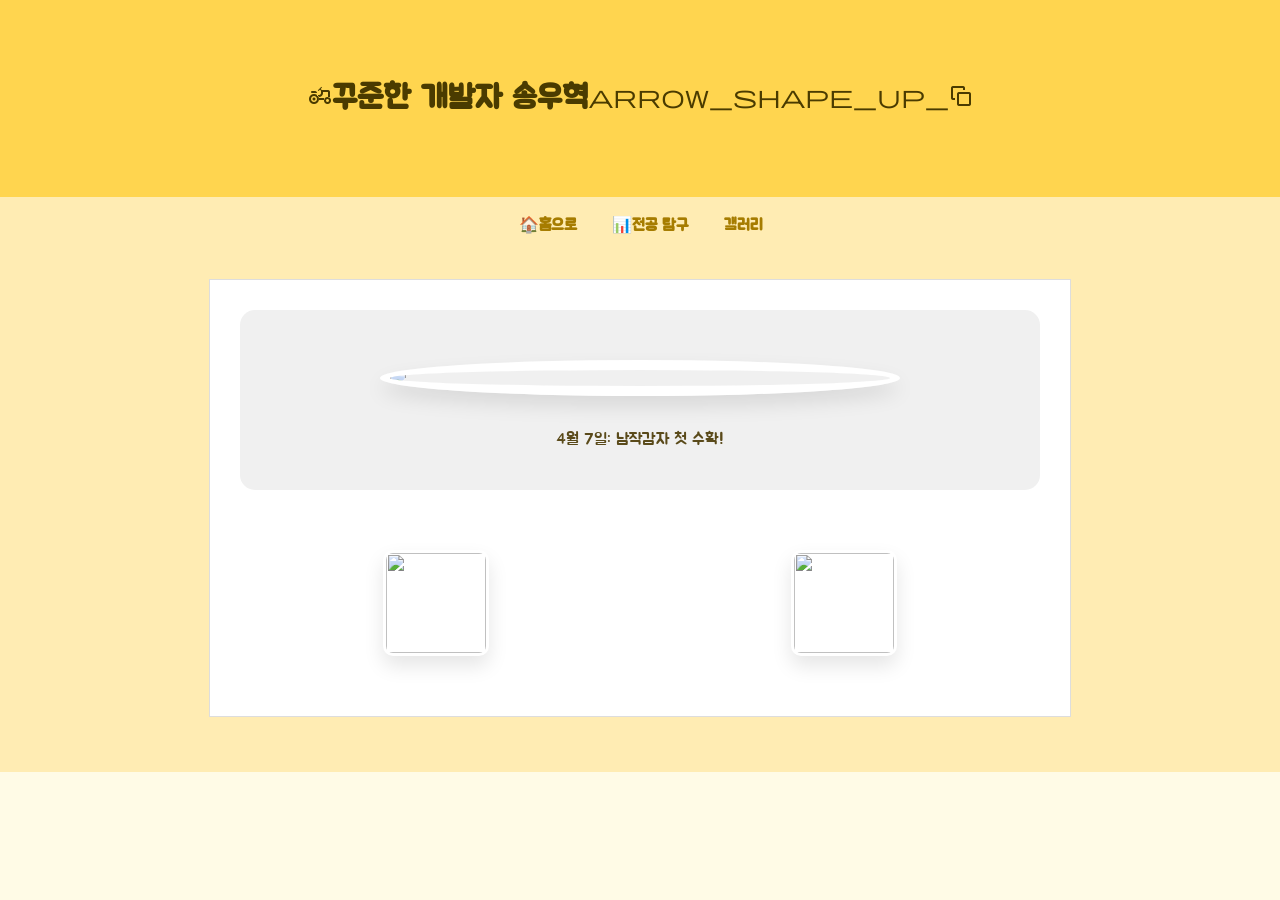
==== gallery.html @ 52e2c053 "Add files via upload" ====
<!DOCTYPE html>
<html lang="ko">
<head>
<meta charset="UTF-8">
<meta name="viewport" content="width=device-width, initial-scale=1.0">
<title>나의 첫 웹 앱</title>
<link rel="preconnect" href="https://fonts.googleapis.com">
<link rel="preconnect" href="https://fonts.gstatic.com" crossorigin>
<link href="https://fonts.googleapis.com/css2?family=Jua&display=swap" rel="stylesheet">
<link rel="stylesheet" href="https://fonts.googleapis.com/css2?family=Material+Symbols+Outlined:opsz,wght,FILL,GRAD@20..48,100..700,0..1,-50..200&" />
 <link rel="stylesheet" href="./style.css">
<style>
 
</style>

</head>
<body>
    <header>
        <h1><span class="material-symbols-outlined">
agriculture
</span>꾸준한 개발자 송우혁<span class="material-symbols-outlined">
arrow_shape_up_stack
</span></h1>
    </header>
    <nav>
<a href="index.html"> 🏠홈으로</a>
<a href="subject.html"> 📊전공 탐구</a>

<a href="gallery.html"> 갤러리</a>


    <main>
        <div class="display-box">
            <img id="targetimg" src="./image/crop1.jpg" style="width: 100%;
            max-width: 500px;"/>
            <p id="targetDesc">4월 7일: 남작감자 첫 수확!</p>
        </div>

        <div class="thumb-list">
            <img src="./image/crop1.jpg"
            onclick="show('./image/crop1.jpg','4월 7일: 남작감자 첫 수확!')"/>
            <img src=" ./image/crop2.jpg"
            onclick="show('./image/crop2.jpg','4월 9일:비료주기 실습 완료')">
        </div>
    </main>
</body>
<script>
    function show(imgPath, text){
        document.getElementById("targetimg").src=imgPath;
        document.getElementById("targetDesc").innerText=text;
    }
</script>
</html>
---- style.css ----
body{
    font-family: "Jua", sans-serif;
    background-color: #FFFBE6;
    color: #5A4A1A;
    line-height: 1.7;
    margin: 0;
}
header {
    background-color: #FFD54F;
    color: #4A3B00;
    text-align: center;
    padding: 50px 0;
}
nav {
    text-align: center;
    padding: 15px;
    background-color: #FFECB3;
}
nav a {
    margin: 0 15px;
    text-decoration: none;
    font-weight: bold;
    color: #A67C00;
}
    img{
        display: block;
        margin: 30px auto;
        width: 250px;
        border-radius: 50%;
        border: 10px solid white;
        box-shadow: 0 10px 20px rgba(0, 0, 0, 0.1);
    }
    header, footer {
        padding: 50px 0;
    }
    main {
        width: 80%;
        max-width: 800px;
        margin: 40px auto;
        padding: 30px;
        background-color: white;
        border: 1px solid #ddd;
    }
    .my-button {
        display: inline-block;
        padding: 15px 30px;
        background-color: #3F72AF;
        color: white;
        text-decoration: none;
        border-radius: 30px;
        margin-top: 20px;
        transition: 0.3s;
    }
    .my-button:hover {
        background-color: #112d4e;
        transform: translateY(-3px);
    }
 .crop-item {
display: flex;
gap: 50px;
padding: 30px;
border-radius: 15px; 
background-color: #f9fdf9;

 }

.crop-image {
flex: 1;

}

.crop-details {
flex: 1.5;
}

.step-guide {
border: 1px dashed #4caf50; 
text-align: center;
}

#order-area {
    margin-top: 60px;
    padding: 30px;
    background-color: #f4f9f4;
    border: 1px solid #e0e0e0;
    border-radius: 20px;
    
}
form {
    display: flex;
    flex-direction: column;
    gap: 20px;
    max-width: 500px;
}
.input-group {
    display: flex;
    flex-direction: column;
    gap: 5px;
}

/*8강 시작*/
/* 1. 성함과 연락처 가로 정렬*/
.input-row {
    display: flex;
    gap: 15px;
    margin-bottom: 20px;
}

.input-row .input-group {
    flex: 1; /*똑같은 비율로 칸 나눠 갖기*/
}

/* 2.입력창을 클릭했을떄 효과 */
.input-group input:focus {
    outline: none;
    border-color: #4caf50; /*초록색 테두리*/
    box-shadow: 0 0 8px rgba(76, 175, 80, 0.2); /*은은한 빛 효과*/
}

/* 3.배송 방식(select) 깔끔하게 만들기*/
select {
    width: 100%;
    padding: 10px;
    border-radius: 8px;
    border: 1px solid #ddd;
    background-color: white;
}

.input-group input,
.input-group textarea {
    padding: 10px;
    border-radius: 8px;
    border: 1px solid #ddd;
    background-color: white;
}
 /* 4. 주문 버튼 스타일*/
 .order-btn {
    background-color: #2e7d32; /*배경색 지정*/
    color: white;   /*글자색: 흰색*/
    padding: 15px;    /* 안어백 15px*/
    border: none;     /* 경계선 : 없음*/
    border-radius: 8px; /* 모서리를 둥글게*/
    width: 100%;         /* 폭 : 부모의 100%*/
    font-size: 18px;     /* 폰트 크기*/
    font-weight: bold;   /* 두껩게 */
    cursor: pointer;     /* 마우스 포인트 변경*/
    transition: 0.1s; /*변화를 부드럽게*/
 }

 .order-btn:hover {
    background-color: #388e3c;
    transform: translateY(2px); /*마우스 올리면 살짝 내려감*/
 }

 .order-btn:active { 
    transform: translateY(5px); /*누르면 더 깊게 내려감*/
 }

    /*영수증 스타일*/
 .receipt-box {
    margin-top: 30px;
    padding: 20px;
    border: 2px dashed #4caf50; /*영수증 느낌의 점선*/
    background-color: #fff;
    border-radius: 10px;
    display: none; /* 처음에는 화면에서 숨겨둡니다*/
 }

 .receipt-box h3 {
    color: #2e7d32;
    border-bottom: 1px solid #eee;
    padding-bottom: 10px;
 }

 .display-box{
    background-color: #f0f0f0;
    padding: 20px;
    border-radius: 15px;/*모서리를 둥글게 깎아주는 속성 (예: 15px)*/
    margin-bottom: 30px;
 }

 #targetimg{
    transition: transform 0.3s ease;/* 사진 바뀔떄 부드러운 효과*/
 }

 .thumb-list {
    display: flex;/*사진들을 가로로 나란히 배치하는 마법의 정렬 속성(f로 시작)*/
    justify-content: center;
    gap: 15px;
    flex-wrap: wrap;/*사진이 많아지면 다음 줄로 넘어가게(W로시작)*/
 }

 .thumb-list img {
    cursor: pointer;
    border: 3px solid transparent;
    transition: 0.2s;
    width: 100px; /*썸네일 크기 고정*/
    height: 100px;
    object-fit: cover;/* 사진이 찌그러지지 않게 꽉 채워 자르기! (C로 시작)*/
    border-radius: 10px;
 }

 /*사용자가 마우스를 올렸을 떄의 반응*/
 .thumb-list img:hover{
    border-color: #3F72AF;
    transform: scale(1,1);/*사진을 1.1배로 살짝 키워서 클릭하고 싶게 만들기!*/
 }
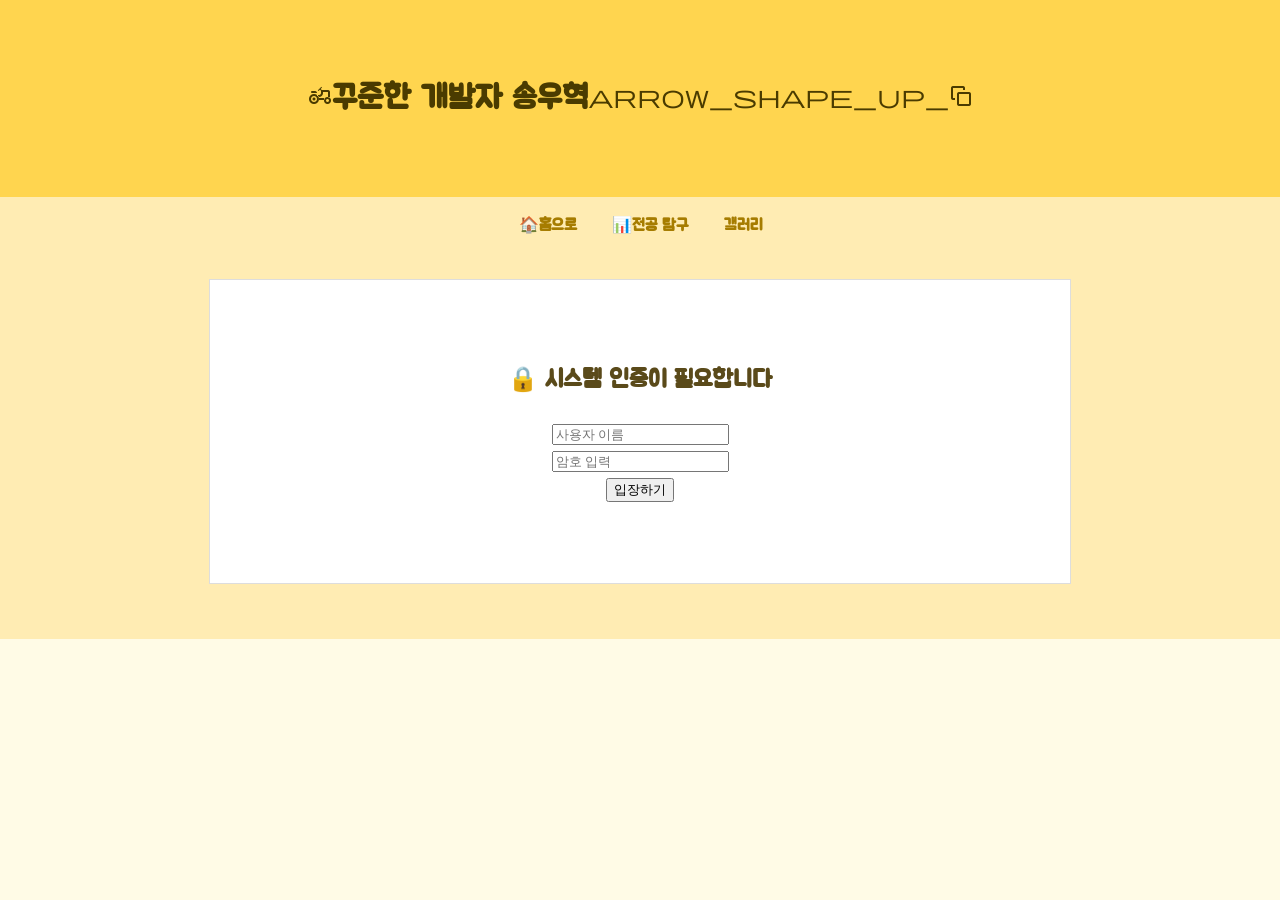
==== commit e1391390: "Add files via upload" ====
--- a/gallery.html
+++ b/gallery.html
@@ -30,6 +30,18 @@
 
 
     <main>
+          <!--[step 1] 인증 전: 로그인 박스 영역-->
+       <div id="login-box" style="text-align: center; margin: 50px;">
+        <h2>🔒 시스템 인증이 필요합니다</h2>
+        <input type="text" id="userName" placeholder="사용자 이름" /><br>
+        <input type="password" id="userPw" placeholder="암호 입력" /><br>
+        <button onclick="checkLogin()">입장하기</button>
+       </div>
+
+       <!--[step2] 인증후: 보호된 콘텐츠 영역-->
+       <div id="secret-area" style="display:none;">
+        <!-- ⭐ 로그인한 사용자의 이름을 보여줄 공간입니다. -->
+         <h3 style="color: #2e7d32;">👏 <span id="user-display"></span>님, 반갑슴니다!</h3>
         <div class="display-box">
             <img id="targetimg" src="./image/crop1.jpg" style="width: 100%;
             max-width: 500px;"/>
@@ -40,8 +52,32 @@
             <img src="./image/crop1.jpg"
             onclick="show('./image/crop1.jpg','4월 7일: 남작감자 첫 수확!')"/>
             <img src=" ./image/crop2.jpg"
-            onclick="show('./image/crop2.jpg','4월 9일:비료주기 실습 완료')">
+            onclick="show('./image/crop2.jpg','4월 9일: 비료주기 실습 완료')">
+              <img src="./image/crop3.jpg"
+            onclick="show('./image/crop3.jpg','4월 10일: 감자맛있겠다.')"/>
+              <img src="./image/crop4.png"
+            onclick="show('./image/crop4.png','4월 11일: 우와 감자튀김이다!!!')"/>
+              <img src="./image/crop5.jpg"
+            onclick="show('./image/crop5.jpg','4월 12일: 감자 수확!.!')"/>
+              <img src="./image/crop6.jpg"
+            onclick="show('./image/crop6.jpg','4월 13일: 땅바닥에 떨어진 감자...')"/>
+              <img src="./image/crop7.jpg"
+            onclick="show('./image/crop7.jpg','4월 14일: 감자가 많다.!!!')"/>
+              <img src="./image/crop8.jpg"
+            onclick="show('./image/crop8.jpg','4월 15일: 감자튀김이 또 있다')"/>
+              <img src="./image/crop9.png"
+            onclick="show('./image/crop9.png','4월 16일: 남작감자')"/>
+              <img src="./image/crop10.jpg"
+            onclick="show('./image/crop10.jpg','4월 17일: 에어프라이어 감자구이')"/>
         </div>
+        <div id="settings" style="margin-top: 30px; padding: 20px; border: 1px solid #ddd; background: #fff;">
+        <h4>🔑 시스템 보안 설정</h4>
+        <p style="font-size: 0.9em; color: #666;">보안을 위해 정기적으로 비밀번호를 변경해 주세요.</p>
+        <input type="password" id="newPw" placeholder="새비밀번호 입력" />
+        <button onclick="changePassword()">비밀번호 변경</button>
+        <button onclick="logout()">로그아웃</button>
+       </div>
+       </div>
     </main>
 </body>
 <script>
@@ -49,5 +85,55 @@
         document.getElementById("targetimg").src=imgPath;
         document.getElementById("targetDesc").innerText=text;
     }
+    function checkLogin(){
+        let name = document.getElementById("userName").value;
+        let pw = document.getElementById("userPw").value;
+
+        // 금고에서 비밀번호를 가져오거나 없으면 '1234'를 기본값으로 설정
+        let currentPw = localStorage.getItem("userPassword") || "1234";
+
+        if (pw=== currentPw && name !==""){
+            //[밑바탕 직업] 이름과 상태를 금고(localStorage)에 넣습나다.
+            localStorage.setItem("isLoggedIn", "true");
+            localStorage.setItem("savedName", name);
+            localStorage.setItem("userPassword", currentPw);
+
+            alert(name + "님, 인증 정보가 저장소에 기록되었습니다.");
+
+            // 즉시 화면 전환 및 이름 표시
+            document.getElementById("login-box").style.display = "none";
+            document.getElementById("secret-area").style.display = "block";
+            document.getElementById("user-display").innerText = name;
+
+        } else{
+            alert("이름을 입력하지 않았거나 암호가 틀렸습니다.");
+        }
+    }
+    // 페이지가 로드될 떄 실행되는 함수
+    window.onload = function() {
+        let isLoggedIn = localStorage.getItem("isLoggedIn");
+
+        let savedName = localStorage.getItem("savedName");
+
+        if (isLoggedIn === "true") {
+            document.getElementById("login-box").style.display = "none";
+            document.getElementById("secret-area").style.display = "block";
+            document.getElementById("user-display").innerText = savedName;
+        }
+    }
+    function changePassword() {
+        let newPw = document.getElementById("newPw").value;
+        if (newPw.length < 4) { alert("암호는 4자리 이상이어야 합니다."); return;}
+        localStorage.setItem("userPassword", newPw);
+        alert("비밀번호가 변경되었습니다.");
+    }
+
+    function logout() {
+        if (confirm("로그아웃 하시겠습니까?")) {
+            localStorage.removeItem("isLoggedIn");
+            localStorage.removeItem("savedName");
+            location.href = "index.html";
+        }
+    }
 </script>
 </html>
--- a/style.css
+++ b/style.css
@@ -184,20 +184,19 @@
  }
 
  .thumb-list {
-    display: flex;/*사진들을 가로로 나란히 배치하는 마법의 정렬 속성(f로 시작)*/
-    justify-content: center;
+    display: grid;
+    grid-template-columns: repeat(5, 1fr);
     gap: 15px;
-    flex-wrap: wrap;/*사진이 많아지면 다음 줄로 넘어가게(W로시작)*/
+    margin-top: 20px;
  }
 
  .thumb-list img {
+    width: 100%;
+    height: 120px;
+    object-fit: cover;
+    border-radius: 10px;
     cursor: pointer;
-    border: 3px solid transparent;
-    transition: 0.2s;
-    width: 100px; /*썸네일 크기 고정*/
-    height: 100px;
-    object-fit: cover;/* 사진이 찌그러지지 않게 꽉 채워 자르기! (C로 시작)*/
-    border-radius: 10px;
+    transition: 0.3s;
  }
 
  /*사용자가 마우스를 올렸을 떄의 반응*/
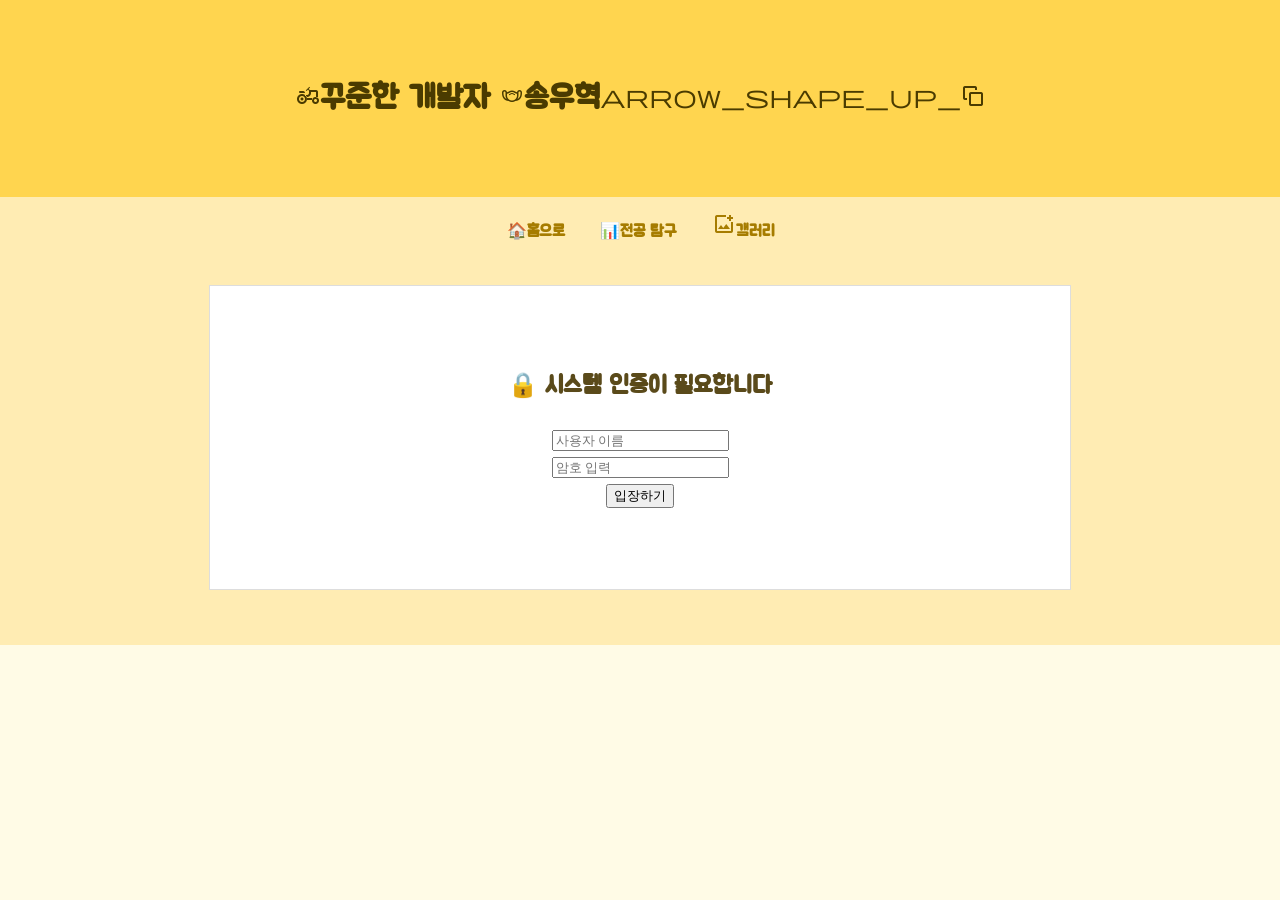
==== commit e2e614c8: "Add files via upload" ====
--- a/gallery.html
+++ b/gallery.html
@@ -18,7 +18,9 @@
     <header>
         <h1><span class="material-symbols-outlined">
 agriculture
-</span>꾸준한 개발자 송우혁<span class="material-symbols-outlined">
+</span>꾸준한 개발자 <span class="material-symbols-outlined">
+masks
+</span>송우혁<span class="material-symbols-outlined">
 arrow_shape_up_stack
 </span></h1>
     </header>
@@ -26,7 +28,9 @@
 <a href="index.html"> 🏠홈으로</a>
 <a href="subject.html"> 📊전공 탐구</a>
 
-<a href="gallery.html"> 갤러리</a>
+<a href="gallery.html"> <span class="material-symbols-outlined">
+add_photo_alternate
+</span>갤러리</a>
 
 
     <main>
